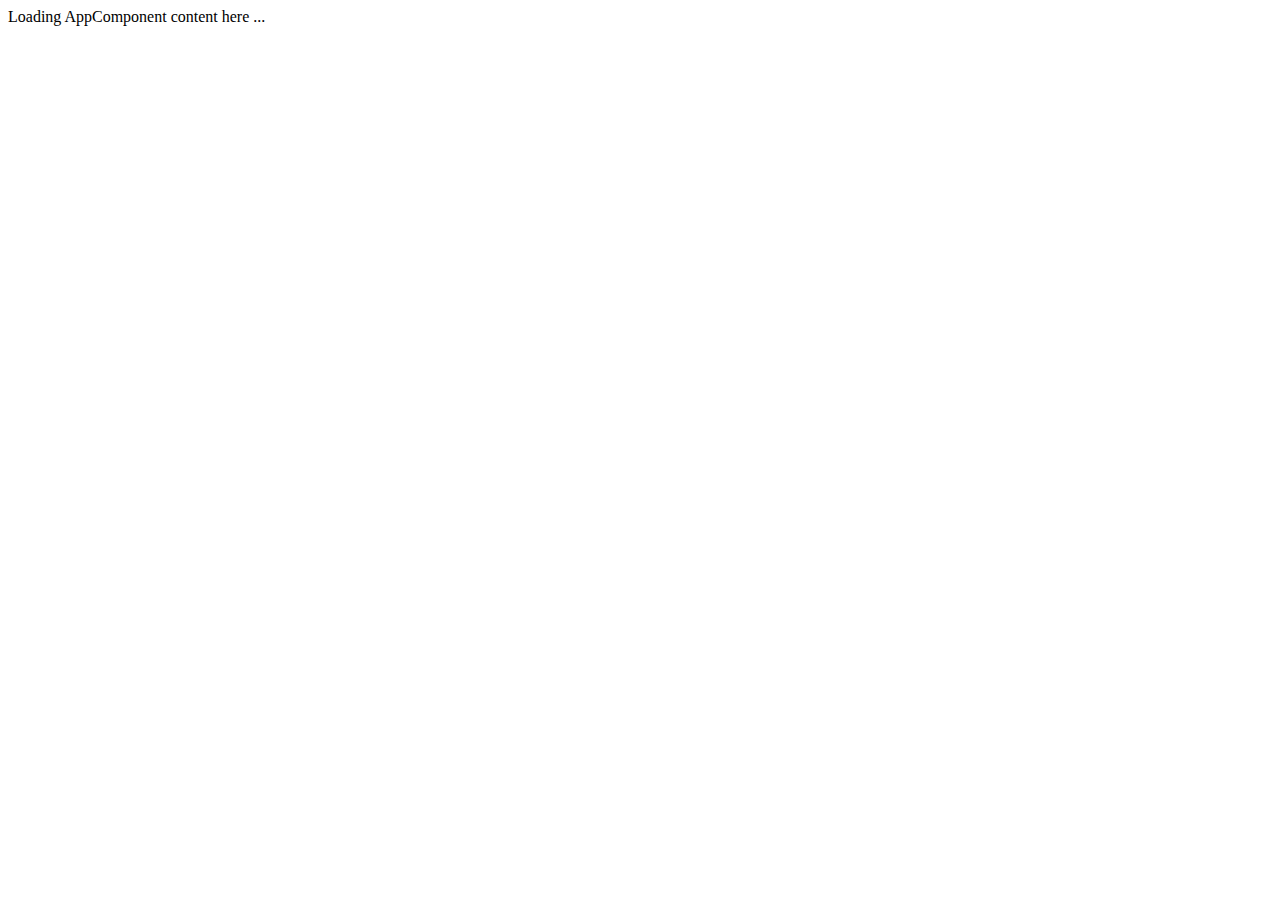
==== src/index.html @ 9efc4cb9 "Ajout de 3 composants" ====
<!DOCTYPE html>
<html>
  <head>
    <title>My First Angular JS app#cifap</title>
    <meta charset="UTF-8">
    <meta name="viewport" content="width=device-width, initial-scale=1">
    <base href="/">
    <link rel="stylesheet" href="styles.css">

    <!-- Polyfill(s) for older browsers -->
    <script src="node_modules/core-js/client/shim.min.js"></script>

    <script src="node_modules/zone.js/dist/zone.js"></script>
    <script src="node_modules/systemjs/dist/system.src.js"></script>

    <script src="systemjs.config.js"></script>
    <script>
      System.import('main.js').catch(function(err){ console.error(err); });
    </script>
  </head>

  <body>
    <my-app>Loading AppComponent content here ...</my-app>
  </body>
</html>
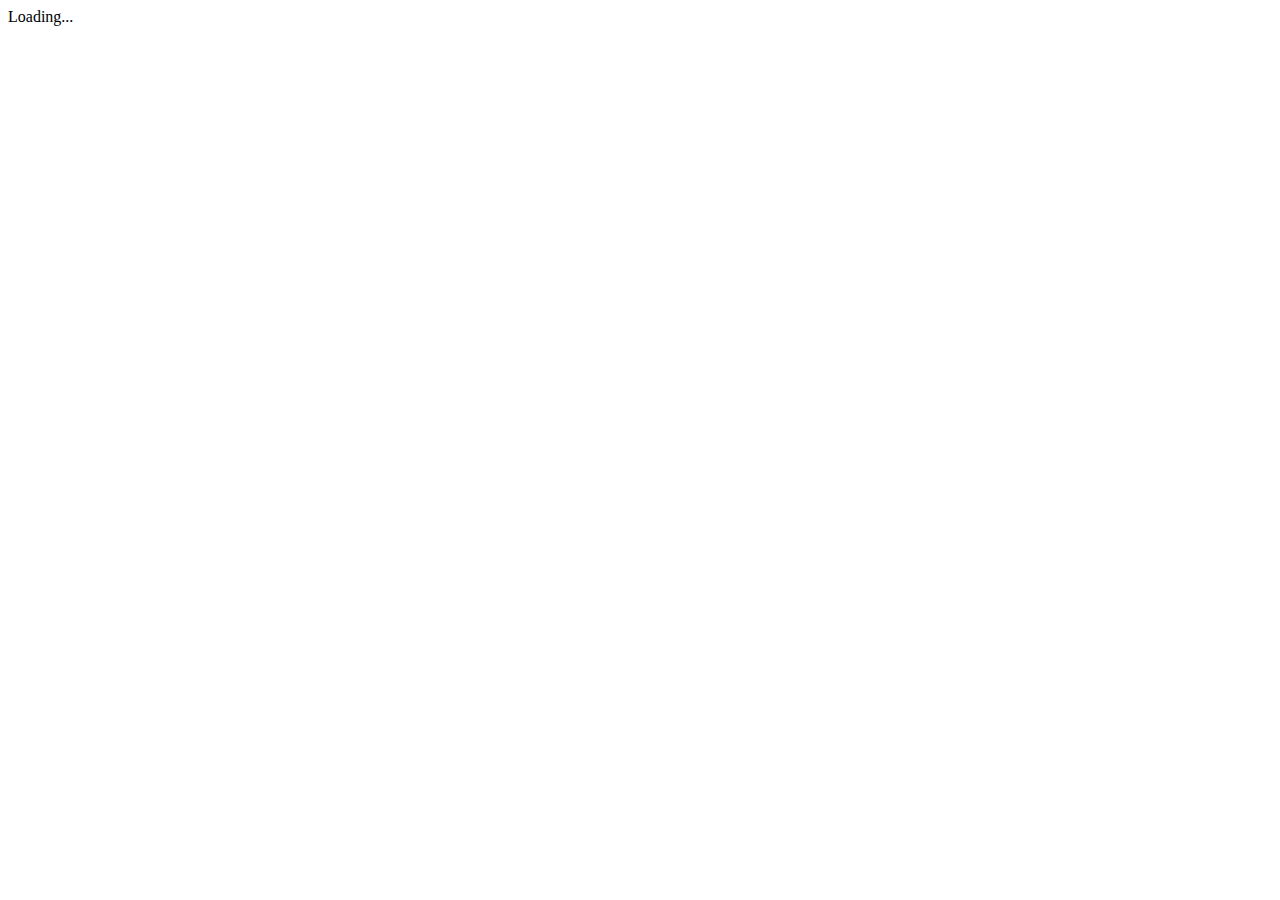
==== commit ae4a42e6: "ajout d'angular CLI" ====
--- a/src/index.html
+++ b/src/index.html
@@ -1,25 +1,14 @@
-<!DOCTYPE html>
+<!doctype html>
 <html>
-  <head>
-    <title>My First Angular JS app#cifap</title>
-    <meta charset="UTF-8">
-    <meta name="viewport" content="width=device-width, initial-scale=1">
-    <base href="/">
-    <link rel="stylesheet" href="styles.css">
+<head>
+  <meta charset="utf-8">
+  <title>MyNewApp</title>
+  <base href="/">
 
-    <!-- Polyfill(s) for older browsers -->
-    <script src="node_modules/core-js/client/shim.min.js"></script>
-
-    <script src="node_modules/zone.js/dist/zone.js"></script>
-    <script src="node_modules/systemjs/dist/system.src.js"></script>
-
-    <script src="systemjs.config.js"></script>
-    <script>
-      System.import('main.js').catch(function(err){ console.error(err); });
-    </script>
-  </head>
-
-  <body>
-    <my-app>Loading AppComponent content here ...</my-app>
-  </body>
+  <meta name="viewport" content="width=device-width, initial-scale=1">
+  <link rel="icon" type="image/x-icon" href="favicon.ico">
+</head>
+<body>
+  <app-root>Loading...</app-root>
+</body>
 </html>
